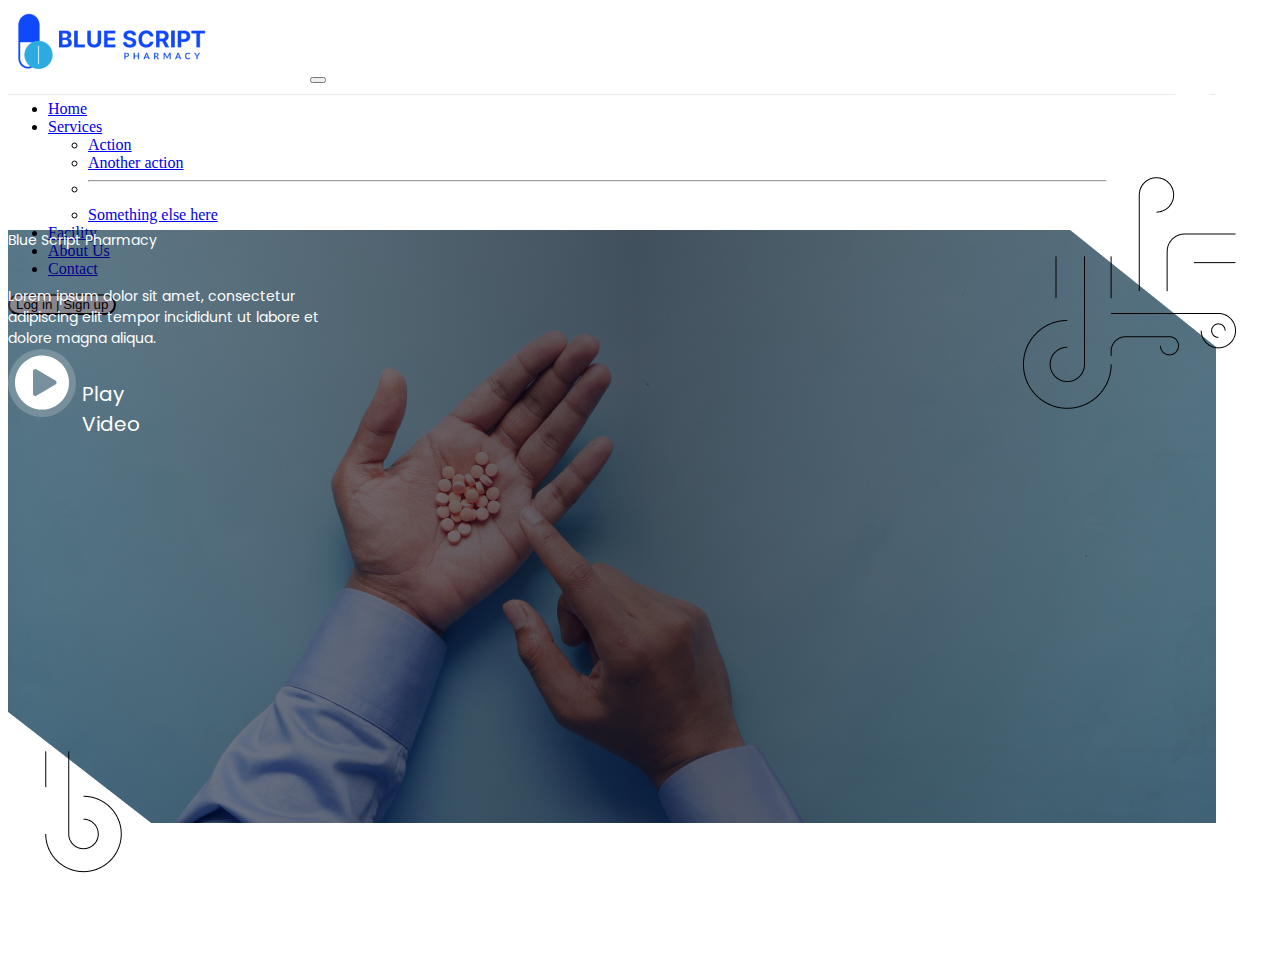
==== index.html @ 8962819c "video-box finished" ====
<!DOCTYPE html>
<html lang="en">
  <head>
    <title>BLUE SCRIPT</title>

    <!-- Required meta tags -->
    <meta charset="utf-8" />
    <meta
      name="viewport"
      content="width=device-width, initial-scale=1, shrink-to-fit=no"
    />
    <meta name="viewport" content="width=device-width, initial-scale=1.0" />

    <!-- Bootstrap CSS v5.2.1 -->
    <link
      href="https://cdn.jsdelivr.net/npm/bootstrap@5.3.2/dist/css/bootstrap.min.css"
      rel="stylesheet"
      integrity="sha384-T3c6CoIi6uLrA9TneNEoa7RxnatzjcDSCmG1MXxSR1GAsXEV/Dwwykc2MPK8M2HN"
      crossorigin="anonymous"
    />
    <link rel="stylesheet" href="CSS/font-awesome.css" />
    <link rel="stylesheet" type="text/css" href="CSS/style.css" />
  </head>

  <body>
    <div>
      <header>
        <!-- place navbar here -->
        <nav class="navbar navbar-expand-lg">
          <div class="container navbar-line">
            <a class="navbar-brand" href="#"><img src="image/logo.png" /></a>

            <button
              class="navbar-toggler"
              type="button"
              data-bs-toggle="collapse"
              data-bs-target="#navbarSupportedContent"
              aria-controls="navbarSupportedContent"
              aria-expanded="false"
              aria-label="Toggle navigation"
            >
              <span class="navbar-toggler-icon"></span>
            </button>

            <div class="collapse navbar-collapse" id="navbarSupportedContent">
              <ul class="navbar-nav me-auto mb-2 mb-lg-0">
                <li class="nav-item">
                  <a class="nav-link active" aria-current="page" href="#"
                    >Home</a
                  >
                </li>

                <li class="nav-item dropdown">
                  <a
                    class="nav-link active dropdown-toggle"
                    href="#"
                    role="button"
                    data-bs-toggle="dropdown"
                    aria-expanded="false"
                  >
                    Services
                  </a>
                  <ul class="dropdown-menu">
                    <li><a class="dropdown-item" href="#">Action</a></li>
                    <li>
                      <a class="dropdown-item" href="#">Another action</a>
                    </li>
                    <li><hr class="dropdown-divider" /></li>
                    <li>
                      <a class="dropdown-item" href="#">Something else here</a>
                    </li>
                  </ul>
                </li>

                <li class="nav-item">
                  <a class="nav-link active" aria-current="page" href="#"
                    >Facility</a
                  >
                </li>

                <li class="nav-item">
                  <a class="nav-link active" aria-current="page" href="#"
                    >About Us</a
                  >
                </li>

                <li class="nav-item">
                  <a class="nav-link active" aria-current="page" href="#"
                    >Contact</a
                  >
                </li>
              </ul>

              <button type="button" class="btn btn-primary navbar-btn">
                Log in | Sign up
              </button>
            </div>
          </div>
        </nav>
      </header>

      <main>
        <div class="container section-1">
          <div
            class="d-flex flex-column justify-content-center align-items-center section-11">
            <p>Blue Script Pharmacy</p>
            <br>
            <span class="fw-bold fs-1 text-center"> Lorem ipsum dolor sit amet, consectetur <br>adipiscing elit <span class="fw-normal fs-1">tempor incididunt ut labore et<br> dolore magna aliqua.</span>
            </span>
            <br>
        
              <div class="video-logo">
                <video src="#" autoplay></video>
                  <span class="play">
                  <i class="fa fa-play-circle" aria-hidden="true"></i>
                  </span>
                  <p>Play Video</p>
                </video>
              </div>
   
          </div>

          <div class="section-12">
            <img
              class="img-fluid img-1"
              src="image/Rectangle2804.png"
              alt="blue script image"
            />
            <img
              class="img-fluid img-2"
              src="image/Rectangle2805.png"
              alt="blue script  image"
            />
            <img
              class="img-fluid img-3"
              src="image/line01.png"
              alt="blue script image"
            />
            <img
              class="img-fluid img-4"
              src="image/line02.png"
              alt="blue script image"
            />
          </div>
         
      </main>
      <footer>
        <!-- place footer here -->
      </footer>
      <!-- Bootstrap JavaScript Libraries -->
      <script
        src="https://cdn.jsdelivr.net/npm/@popperjs/core@2.11.8/dist/umd/popper.min.js"
        integrity="sha384-I7E8VVD/ismYTF4hNIPjVp/Zjvgyol6VFvRkX/vR+Vc4jQkC+hVqc2pM8ODewa9r"
        crossorigin="anonymous"
      ></script>

      <script
        src="https://cdn.jsdelivr.net/npm/bootstrap@5.3.2/dist/js/bootstrap.min.js"
        integrity="sha384-BBtl+eGJRgqQAUMxJ7pMwbEyER4l1g+O15P+16Ep7Q9Q+zqX6gSbd85u4mG4QzX+"
        crossorigin="anonymous"
      ></script>
    </div>
  </body>
</html>
---- CSS/style.css ----
/* Extra small devices (phones, 600px and down) */
@media only screen and (max-width: 600px) {
  .section-1 {
    display: block;
  }
  .section-11 {
    display: block;
  }
  .section-12 {
    display: none;
  }
}

/* Small devices (portrait tablets and large phones, 600px and up) */
@media only screen and (min-width: 600px) {
  .section-1 {
    display: block;
  }
  .section-11 {
    display: block;
  }
  .section-12 {
    display: none;
  }
}

/* Medium devices (landscape tablets, 768px and up) */
@media only screen and (min-width: 768px) {
  .section-1 {
    width: 768px;
    height: 450px;
  }
  .section-11 {
    width: 768px;
    height: 450px;
  }
  .section-12 {
    display: none;
  }
}

/* Large devices (laptops/desktops, 992px and up) */
@media only screen and (min-width: 992px) {
  .section-1,
  .section-11 {
    width: 992px;
    height: 550px;
  }
  .section-12 {
    display: none;
  }
}

/* Extra large devices (large laptops and desktops, 1200px and up) */
@media only screen and (min-width: 1200px) {
  .section-1 {
    width: 1208px;
    height: 593px;
  }
  .section-11 {
    width: 1208px;
    height: 593px;
  }
  .section-12 {
    display: block
  }
}

@font-face {
  font-family: Poppins;
  src: url("../font/Poppins-Regular.ttf");
}

.container,
.container-lg,
.container-md,
.container-sm,
.container-xl,
.container-xxl {
  max-width: 1208px;
  --bs-gutter-x: 0rem;
}
.navbar-line {
  border-bottom: 1px solid #eaeaea;
  width: 1208px;
  height: 86px;
}
.navbar-brand img {
  width: 201px;
  height: 72px;
  margin: 0 97px 0 0;
}
.container-fluid {
  --bs-gutter-x: 0rem;
}
.nav-link {
  padding: 37px 35px 40px 0;
}
.nav-item {
  padding: 0 35px 0 0;
}
.navbar-btn {
  border-radius: 50px;
}

/*********section-1**********/
.section-1 {
  background-image: url("../image/Rectangle2803.png");
  margin-top: 135px;
  width: 100%;
  background-size: cover;
  color: white;
  font-family: Poppins;
  font-size: 14px;
}
.section-11 {
  margin-top: 135px;
  width: 100%;
  background-image: linear-gradient(
    to right,
    rgba(5, 3, 17, 0.44) 2%,
    rgba(4, 3, 17, 0.66) 52%,
    rgba(4, 3, 17, 0.46) 100%
  );
  position: relative;
  z-index: 5;
}
.section-12{
    width: 100%;
    position: relative;
    bottom: 300px;
}

.img-1 {
  position: relative;
  bottom: 445px;
  left: 1060px;
  z-index: 9;
}
.img-2 {
  position: relative;
  top: 182px;
  right: 390px;
  z-index: 9;

}
.img-3 {
  position: relative;
  bottom: 370px;
  left: 438px;
  z-index: 10;

}
.img-4 {
  position: relative;
  top: 105px;
  right: 810px;
  z-index: 10;

}

.video-logo{
  width: 68px;
  height: 68px;
  flex-grow: 0;
  background-color: rgba(255, 255, 255, 0.2);
  display: flex;
  flex-direction: row;
  position: relative;
  z-index: 10;
  border-radius: 50px;
}

.play{
 font-size: 63px;
  position: relative;
  right: 293px;
  bottom: 13px;
  z-index: 11;
}
.video-logo p{
  font-size: 20px;
  text-align: left;
  color: #fff;
  position: relative;
  right: 280px;
  top: 10px;
  z-index: 11;
}
/*********section-1**********/
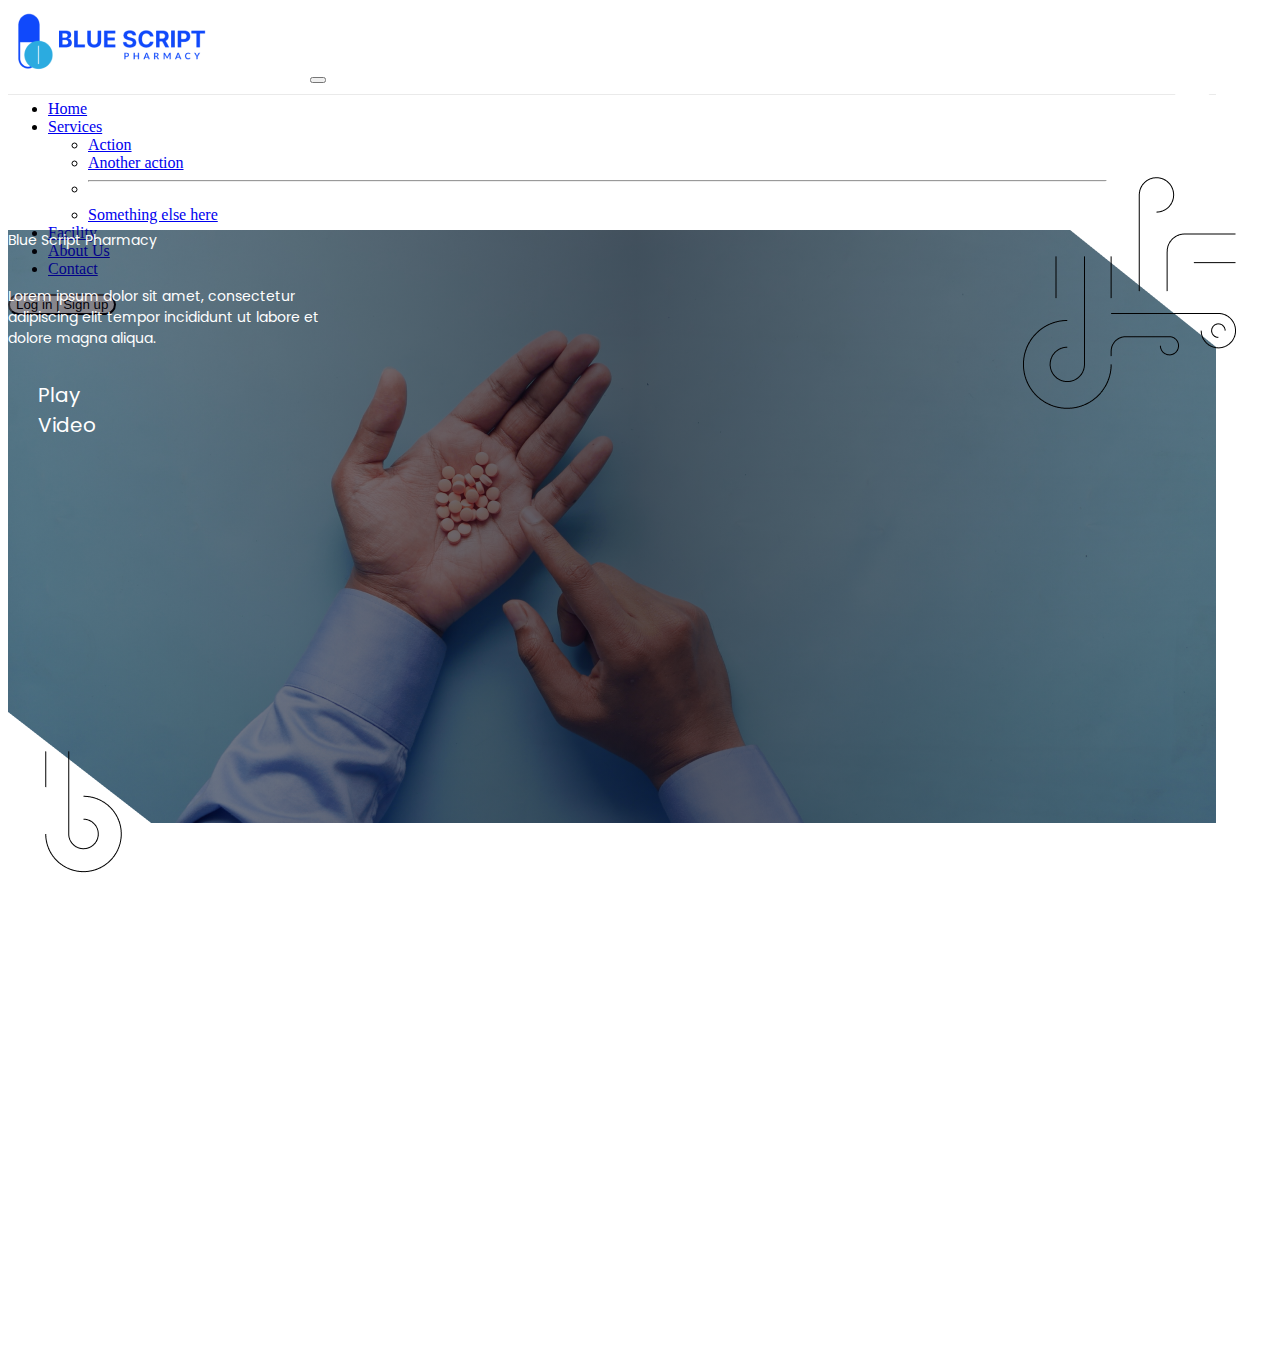
==== commit 757dc17c: "section-2 add and editvideo-box" ====
--- a/index.html
+++ b/index.html
@@ -101,21 +101,20 @@
 
       <main>
         <div class="container section-1">
-          <div
-            class="d-flex flex-column justify-content-center align-items-center section-11">
+          <div class="d-flex flex-column justify-content-center align-items-center section-11">
             <p>Blue Script Pharmacy</p>
             <br>
             <span class="fw-bold fs-1 text-center"> Lorem ipsum dolor sit amet, consectetur <br>adipiscing elit <span class="fw-normal fs-1">tempor incididunt ut labore et<br> dolore magna aliqua.</span>
             </span>
             <br>
         
-              <div class="video-logo">
-                <video src="#" autoplay></video>
+              <div class="video-box">
+                <a class="nav-link" htef="#">
                   <span class="play">
                   <i class="fa fa-play-circle" aria-hidden="true"></i>
                   </span>
                   <p>Play Video</p>
-                </video>
+                </a>
               </div>
    
           </div>
@@ -143,6 +142,16 @@
             />
           </div>
          
+
+          <div class="badge text-bg-primary text-wrap section-2">
+            <h6>About Blu Script</h6>
+            <p>At Blue Script, we don't just provide pharmacy services; we <br>redefine them. Join us in changing the blueprint of pharmacy <br> and enhancing the quality of care in your healthcare facility.</p>
+            <p>At Blue Script, we are more than just a pharmacy — we are your partners in revolutionizing the blueprint of healthcare. Our mission is to reshape <br> the relationship between pharmacies and healthcare facilities, transforming us from mere dispensers into integral members of your care team.<br> We specialize in providing comprehensive pharmacy services tailored to the unique needs of Assisted Living Facilities, Hospices, Skilled Nursing <br> Facilities, Nursing Homes, Adult Day Health Centers and more.</p>
+            <a>Read More</a>
+            
+          </div>
+        </div>
+
       </main>
       <footer>
         <!-- place footer here -->
--- a/CSS/style.css
+++ b/CSS/style.css
@@ -62,7 +62,7 @@
     height: 593px;
   }
   .section-12 {
-    display: block
+    display: block;
   }
 }
 
@@ -125,10 +125,10 @@
   position: relative;
   z-index: 5;
 }
-.section-12{
-    width: 100%;
-    position: relative;
-    bottom: 300px;
+.section-12 {
+  width: 100%;
+  position: relative;
+  bottom: 300px;
 }
 
 .img-1 {
@@ -142,49 +142,46 @@
   top: 182px;
   right: 390px;
   z-index: 9;
-
 }
 .img-3 {
   position: relative;
   bottom: 370px;
   left: 438px;
   z-index: 10;
-
 }
 .img-4 {
   position: relative;
   top: 105px;
   right: 810px;
   z-index: 10;
-
 }
 
-.video-logo{
+.video-box {
   width: 68px;
   height: 68px;
-  flex-grow: 0;
   background-color: rgba(255, 255, 255, 0.2);
   display: flex;
   flex-direction: row;
   position: relative;
   z-index: 10;
   border-radius: 50px;
+  right: 70px;
 }
 
-.play{
- font-size: 63px;
+.play {
+  font-size: 63px;
   position: relative;
-  right: 293px;
-  bottom: 13px;
+  bottom: 50px;
+  left: 7px;
   z-index: 11;
 }
-.video-logo p{
+.video-box p {
   font-size: 20px;
   text-align: left;
   color: #fff;
   position: relative;
-  right: 280px;
-  top: 10px;
+  bottom: 120px;
+  left: 100px;
   z-index: 11;
 }
 /*********section-1**********/
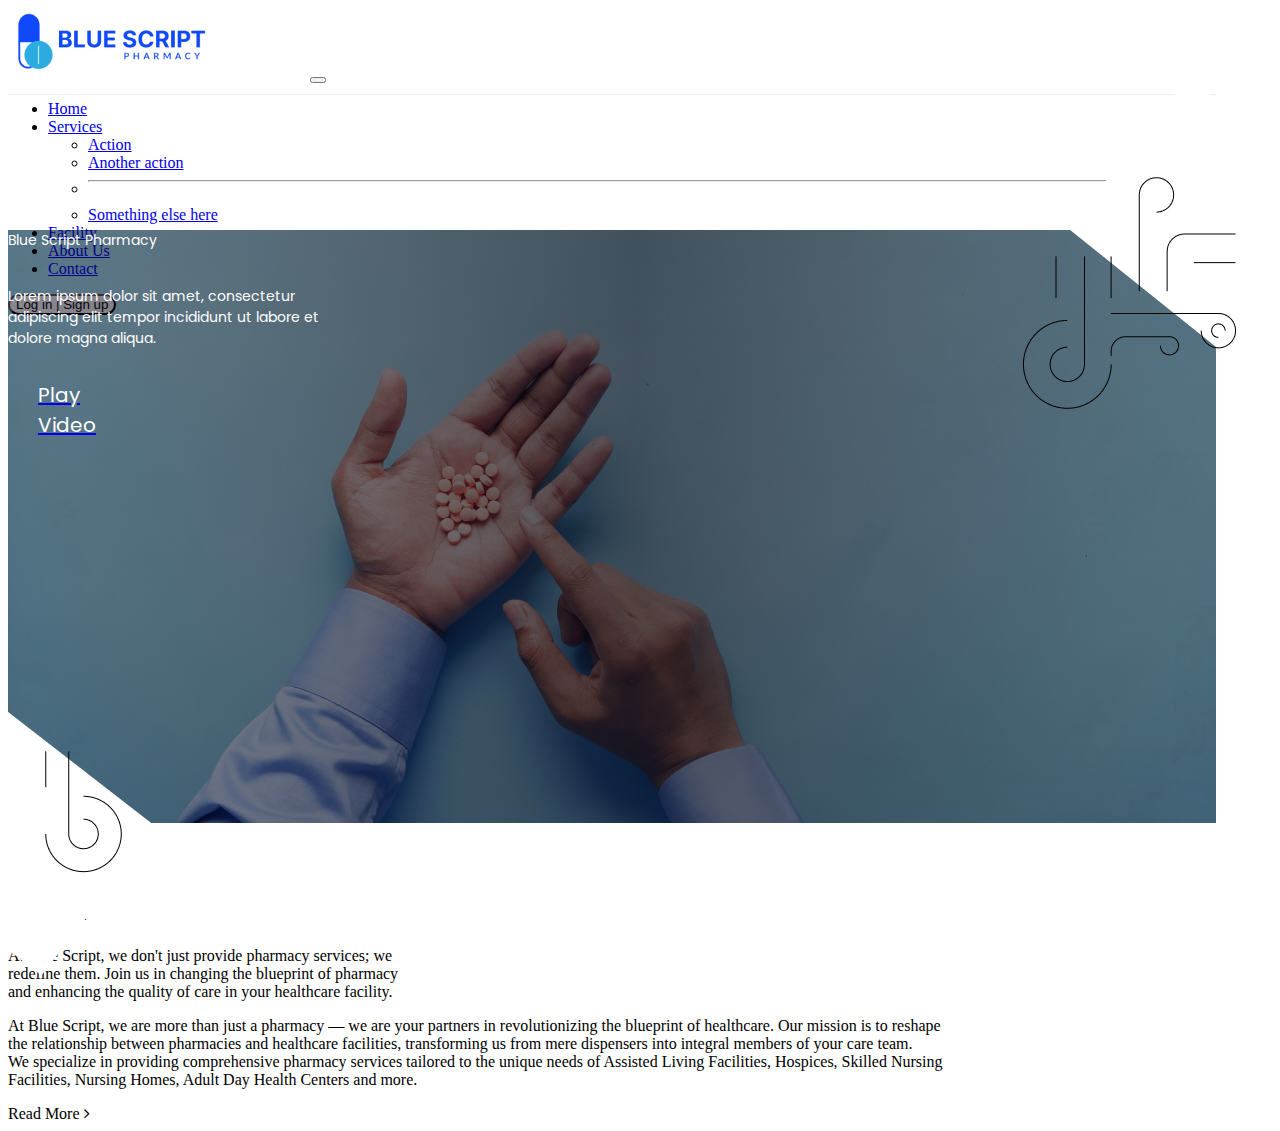
==== commit 48ca14d0: "section-2 edit" ====
--- a/index.html
+++ b/index.html
@@ -101,22 +101,28 @@
 
       <main>
         <div class="container section-1">
-          <div class="d-flex flex-column justify-content-center align-items-center section-11">
+          <div
+            class="d-flex flex-column justify-content-center align-items-center section-11"
+          >
             <p>Blue Script Pharmacy</p>
-            <br>
-            <span class="fw-bold fs-1 text-center"> Lorem ipsum dolor sit amet, consectetur <br>adipiscing elit <span class="fw-normal fs-1">tempor incididunt ut labore et<br> dolore magna aliqua.</span>
+            <br />
+            <span class="fw-bold fs-1 text-center">
+              Lorem ipsum dolor sit amet, consectetur <br />adipiscing elit
+              <span class="fw-normal fs-1"
+                >tempor incididunt ut labore et<br />
+                dolore magna aliqua.</span
+              >
             </span>
-            <br>
-        
-              <div class="video-box">
-                <a class="nav-link" htef="#">
-                  <span class="play">
+            <br />
+
+            <div class="video-box">
+              <a class="nav-link" href="#">
+                <span class="play">
                   <i class="fa fa-play-circle" aria-hidden="true"></i>
-                  </span>
-                  <p>Play Video</p>
-                </a>
-              </div>
-   
+                </span>
+                <p>Play Video</p>
+              </a>
+            </div>
           </div>
 
           <div class="section-12">
@@ -141,16 +147,37 @@
               alt="blue script image"
             />
           </div>
-         
-
-          <div class="badge text-bg-primary text-wrap section-2">
-            <h6>About Blu Script</h6>
-            <p>At Blue Script, we don't just provide pharmacy services; we <br>redefine them. Join us in changing the blueprint of pharmacy <br> and enhancing the quality of care in your healthcare facility.</p>
-            <p>At Blue Script, we are more than just a pharmacy — we are your partners in revolutionizing the blueprint of healthcare. Our mission is to reshape <br> the relationship between pharmacies and healthcare facilities, transforming us from mere dispensers into integral members of your care team.<br> We specialize in providing comprehensive pharmacy services tailored to the unique needs of Assisted Living Facilities, Hospices, Skilled Nursing <br> Facilities, Nursing Homes, Adult Day Health Centers and more.</p>
-            <a>Read More</a>
-            
-          </div>
         </div>
+
+<!-- section-2-------------------------->
+
+        <div
+        class="badge d-flex flex-column text-body-secondary text-wrap section-2"
+      >
+        <h6>About Blu Script</h6>
+        <p>
+          At Blue Script, we don't just provide pharmacy services; we
+          <br />redefine them. Join us in changing the blueprint of pharmacy
+          <br />
+          and enhancing the quality of care in your healthcare facility.
+        </p>
+        <p>
+          At Blue Script, we are more than just a pharmacy — we are your
+          partners in revolutionizing the blueprint of healthcare. Our
+          mission is to reshape <br />
+          the relationship between pharmacies and healthcare facilities,
+          transforming us from mere dispensers into integral members of your
+          care team.<br />
+          We specialize in providing comprehensive pharmacy services
+          tailored to the unique needs of Assisted Living Facilities,
+          Hospices, Skilled Nursing <br />
+          Facilities, Nursing Homes, Adult Day Health Centers and more.
+        </p>
+        <a
+          >Read More <i class="fa fa-angle-right" aria-hidden="true"></i>
+        </a>
+      </div>
+<!-- section-2-------------------------->
 
       </main>
       <footer>
@@ -170,4 +197,4 @@
       ></script>
     </div>
   </body>
-</html>+</html>
--- a/CSS/style.css
+++ b/CSS/style.css
@@ -185,3 +185,9 @@
   z-index: 11;
 }
 /*********section-1**********/
+/*********section-2**********/
+
+.section-2{
+margin-top: 87px;
+}
+/*********section-2**********/
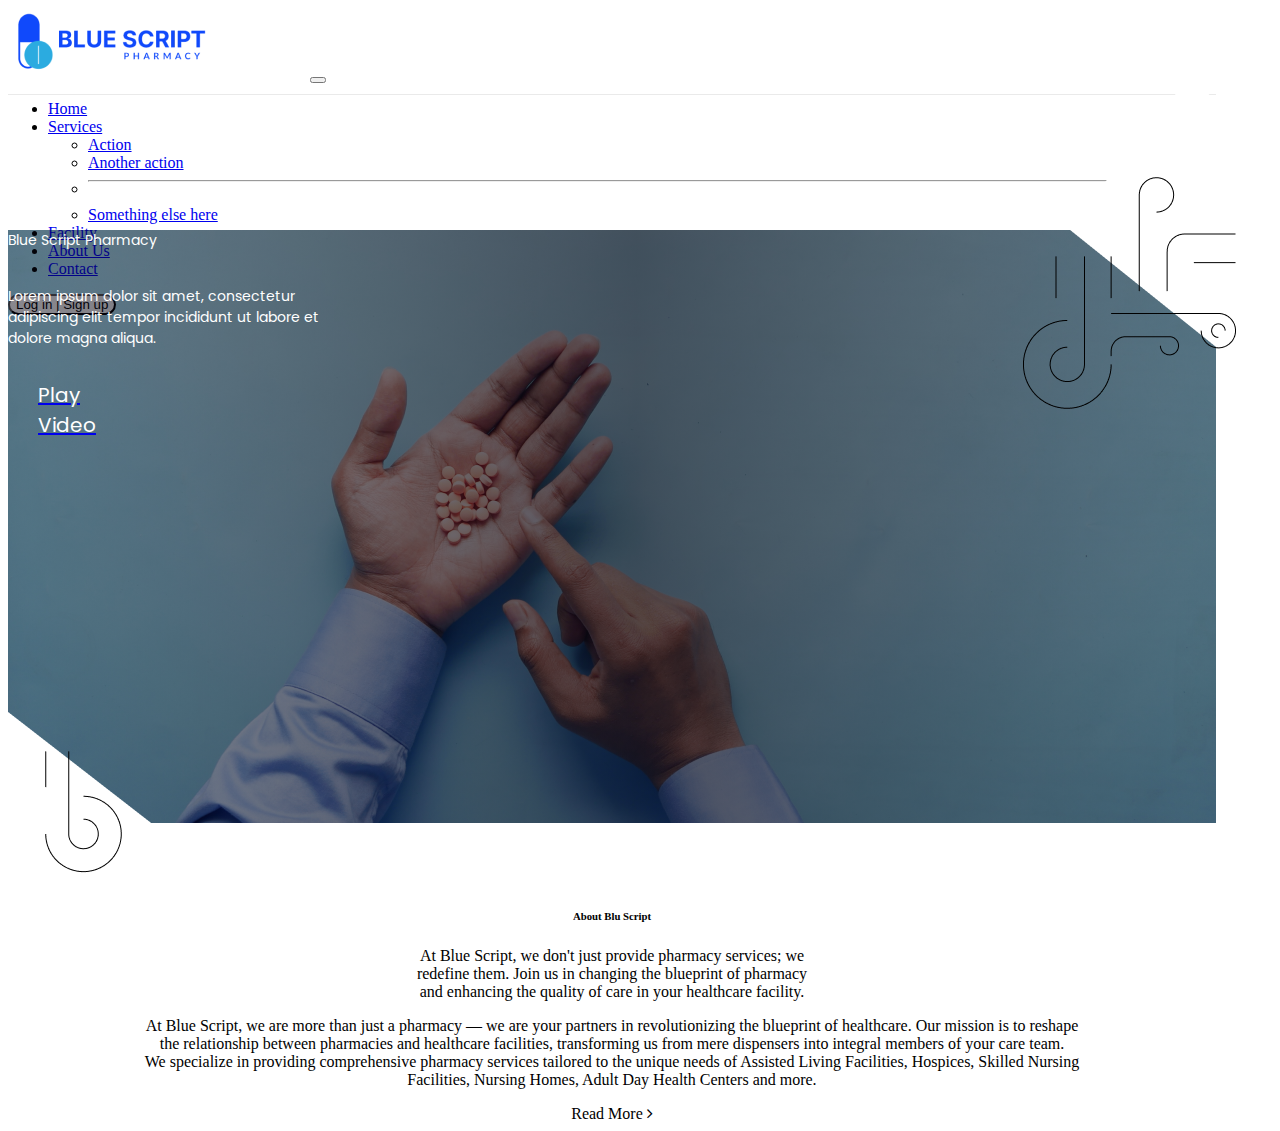
==== commit cfd42062: "section-3 add and section-2 edit" ====
--- a/index.html
+++ b/index.html
@@ -152,7 +152,7 @@
 <!-- section-2-------------------------->
 
         <div
-        class="badge d-flex flex-column text-body-secondary text-wrap section-2"
+        class="container d-flex flex-column justify-content-center align-items-center text-body-secondary section-2"
       >
         <h6>About Blu Script</h6>
         <p>
@@ -177,7 +177,15 @@
           >Read More <i class="fa fa-angle-right" aria-hidden="true"></i>
         </a>
       </div>
-<!-- section-2-------------------------->
+<!-- end of section-2-------------------------->
+<!-- section-3-------------------------->
+<div class="container section-3">
+
+</div>
+
+
+
+<!-- end of section-3-------------------------->
 
       </main>
       <footer>
--- a/CSS/style.css
+++ b/CSS/style.css
@@ -189,5 +189,6 @@
 
 .section-2{
 margin-top: 87px;
+text-align: center;
 }
 /*********section-2**********/
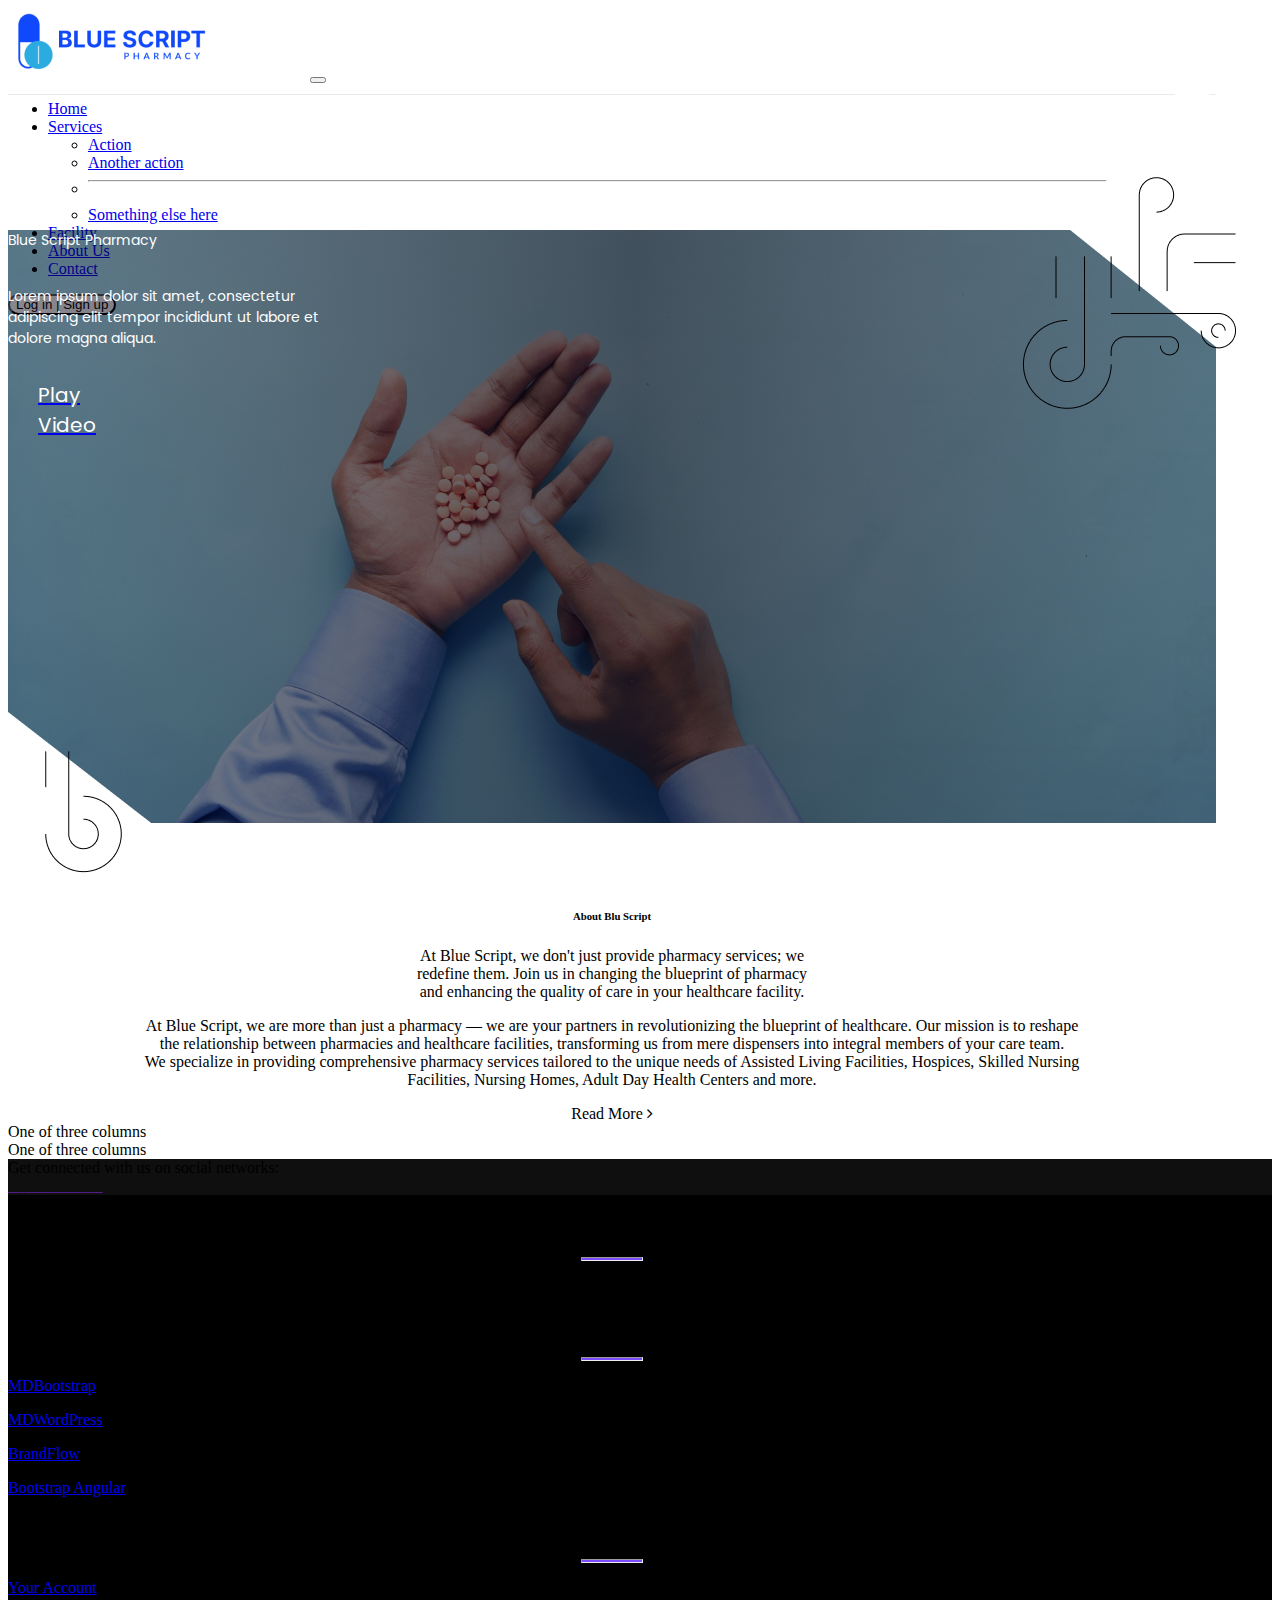
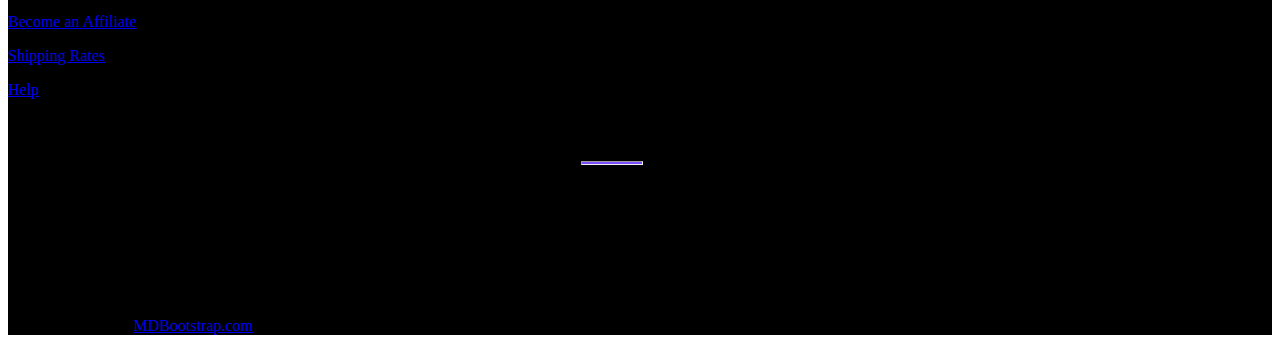
==== commit 8c549391: "add footer bootstrap" ====
--- a/index.html
+++ b/index.html
@@ -149,48 +149,191 @@
           </div>
         </div>
 
-<!-- section-2-------------------------->
+        <!-- section-2-------------------------->
 
         <div
-        class="container d-flex flex-column justify-content-center align-items-center text-body-secondary section-2"
+          class="container d-flex flex-column justify-content-center align-items-center text-body-secondary section-2"
+        >
+          <h6>About Blu Script</h6>
+          <p>
+            At Blue Script, we don't just provide pharmacy services; we
+            <br />redefine them. Join us in changing the blueprint of pharmacy
+            <br />
+            and enhancing the quality of care in your healthcare facility.
+          </p>
+          <p>
+            At Blue Script, we are more than just a pharmacy — we are your
+            partners in revolutionizing the blueprint of healthcare. Our mission
+            is to reshape <br />
+            the relationship between pharmacies and healthcare facilities,
+            transforming us from mere dispensers into integral members of your
+            care team.<br />
+            We specialize in providing comprehensive pharmacy services tailored
+            to the unique needs of Assisted Living Facilities, Hospices, Skilled
+            Nursing <br />
+            Facilities, Nursing Homes, Adult Day Health Centers and more.
+          </p>
+          <a>Read More <i class="fa fa-angle-right" aria-hidden="true"></i> </a>
+        </div>
+        <!-- end of section-2-------------------------->
+        <!-- section-3-------------------------->
+        <div class="container section-3">
+          <div class="container text-center">
+            <div class="row">
+              <div class="col align-self-end">One of three columns</div>
+
+              <div class="col align-self-start">One of three columns</div>
+            </div>
+          </div>
+        </div>
+
+        <!-- end of section-3-------------------------->
+      </main>
+
+      <!-- Footer -->
+      <footer
+        class="text-center text-lg-start text-white"
+        style="background-color: #000"
       >
-        <h6>About Blu Script</h6>
-        <p>
-          At Blue Script, we don't just provide pharmacy services; we
-          <br />redefine them. Join us in changing the blueprint of pharmacy
-          <br />
-          and enhancing the quality of care in your healthcare facility.
-        </p>
-        <p>
-          At Blue Script, we are more than just a pharmacy — we are your
-          partners in revolutionizing the blueprint of healthcare. Our
-          mission is to reshape <br />
-          the relationship between pharmacies and healthcare facilities,
-          transforming us from mere dispensers into integral members of your
-          care team.<br />
-          We specialize in providing comprehensive pharmacy services
-          tailored to the unique needs of Assisted Living Facilities,
-          Hospices, Skilled Nursing <br />
-          Facilities, Nursing Homes, Adult Day Health Centers and more.
-        </p>
-        <a
-          >Read More <i class="fa fa-angle-right" aria-hidden="true"></i>
-        </a>
-      </div>
-<!-- end of section-2-------------------------->
-<!-- section-3-------------------------->
-<div class="container section-3">
-
-</div>
-
-
-
-<!-- end of section-3-------------------------->
-
-      </main>
-      <footer>
-        <!-- place footer here -->
+        <!-- Section: Social media -->
+        <div class="container-fluid my-5">
+          <section
+            class="d-flex justify-content-between p-4"
+            style="background-color: #0f0f0f"
+          >
+            <!-- Left -->
+            <div class="me-5">
+              <span>Get connected with us on social networks:</span>
+            </div>
+            <!-- Left -->
+
+            <!-- Right -->
+            <div>
+              <a href="" class="text-white me-4">
+                <i class="fab fa-facebook-f"></i>
+              </a>
+              <a href="" class="text-white me-4">
+                <i class="fab fa-twitter"></i>
+              </a>
+              <a href="" class="text-white me-4">
+                <i class="fab fa-google"></i>
+              </a>
+              <a href="" class="text-white me-4">
+                <i class="fab fa-instagram"></i>
+              </a>
+              <a href="" class="text-white me-4">
+                <i class="fab fa-linkedin"></i>
+              </a>
+              <a href="" class="text-white me-4">
+                <i class="fab fa-github"></i>
+              </a>
+            </div>
+            <!-- Right -->
+          </section>
+          <!-- Section: Social media -->
+
+          <!-- Section: Links  -->
+          <section class="">
+            <div class="container text-center text-md-start mt-5">
+              <!-- Grid row -->
+              <div class="row mt-3">
+                <!-- Grid column -->
+                <div class="col-md-3 col-lg-4 col-xl-3 mx-auto mb-4">
+                  <!-- Content -->
+                  <h6 class="text-uppercase fw-bold">Company name</h6>
+                  <hr
+                    class="mb-4 mt-0 d-inline-block mx-auto"
+                    style="width: 60px; background-color: #7c4dff; height: 2px"
+                  />
+                  <p>
+                    Here you can use rows and columns to organize your footer
+                    content. Lorem ipsum dolor sit amet, consectetur adipisicing
+                    elit.
+                  </p>
+                </div>
+                <!-- Grid column -->
+
+                <!-- Grid column -->
+                <div class="col-md-2 col-lg-2 col-xl-2 mx-auto mb-4">
+                  <!-- Links -->
+                  <h6 class="text-uppercase fw-bold">Products</h6>
+                  <hr
+                    class="mb-4 mt-0 d-inline-block mx-auto"
+                    style="width: 60px; background-color: #7c4dff; height: 2px"
+                  />
+                  <p>
+                    <a href="#!" class="text-white">MDBootstrap</a>
+                  </p>
+                  <p>
+                    <a href="#!" class="text-white">MDWordPress</a>
+                  </p>
+                  <p>
+                    <a href="#!" class="text-white">BrandFlow</a>
+                  </p>
+                  <p>
+                    <a href="#!" class="text-white">Bootstrap Angular</a>
+                  </p>
+                </div>
+                <!-- Grid column -->
+
+                <!-- Grid column -->
+                <div class="col-md-3 col-lg-2 col-xl-2 mx-auto mb-4">
+                  <!-- Links -->
+                  <h6 class="text-uppercase fw-bold">Useful links</h6>
+                  <hr
+                    class="mb-4 mt-0 d-inline-block mx-auto"
+                    style="width: 60px; background-color: #7c4dff; height: 2px"
+                  />
+                  <p>
+                    <a href="#!" class="text-white">Your Account</a>
+                  </p>
+                  <p>
+                    <a href="#!" class="text-white">Become an Affiliate</a>
+                  </p>
+                  <p>
+                    <a href="#!" class="text-white">Shipping Rates</a>
+                  </p>
+                  <p>
+                    <a href="#!" class="text-white">Help</a>
+                  </p>
+                </div>
+                <!-- Grid column -->
+
+                <!-- Grid column -->
+                <div class="col-md-4 col-lg-3 col-xl-3 mx-auto mb-md-0 mb-4">
+                  <!-- Links -->
+                  <h6 class="text-uppercase fw-bold">Contact</h6>
+                  <hr
+                    class="mb-4 mt-0 d-inline-block mx-auto"
+                    style="width: 60px; background-color: #7c4dff; height: 2px"
+                  />
+                  <p><i class="fas fa-home mr-3"></i> New York, NY 10012, US</p>
+                  <p><i class="fas fa-envelope mr-3"></i> info@example.com</p>
+                  <p><i class="fas fa-phone mr-3"></i> + 01 234 567 88</p>
+                  <p><i class="fas fa-print mr-3"></i> + 01 234 567 89</p>
+                </div>
+                <!-- Grid column -->
+              </div>
+              <!-- Grid row -->
+            </div>
+          </section>
+          <!-- Section: Links  -->
+
+          <!-- Copyright -->
+          <div
+            class="text-center p-3"
+            style="background-color: rgba(0, 0, 0, 0.2)"
+          >
+            © 2020 Copyright:
+            <a class="text-white" href="https://mdbootstrap.com/"
+              >MDBootstrap.com</a
+            >
+          </div>
+          <!-- Copyright -->
+        </div>
       </footer>
+      <!-- Footer -->
+
       <!-- Bootstrap JavaScript Libraries -->
       <script
         src="https://cdn.jsdelivr.net/npm/@popperjs/core@2.11.8/dist/umd/popper.min.js"
--- a/CSS/style.css
+++ b/CSS/style.css
@@ -192,3 +192,9 @@
 text-align: center;
 }
 /*********section-2**********/
+/*********footer**********/
+
+
+
+
+/*********footer**********/
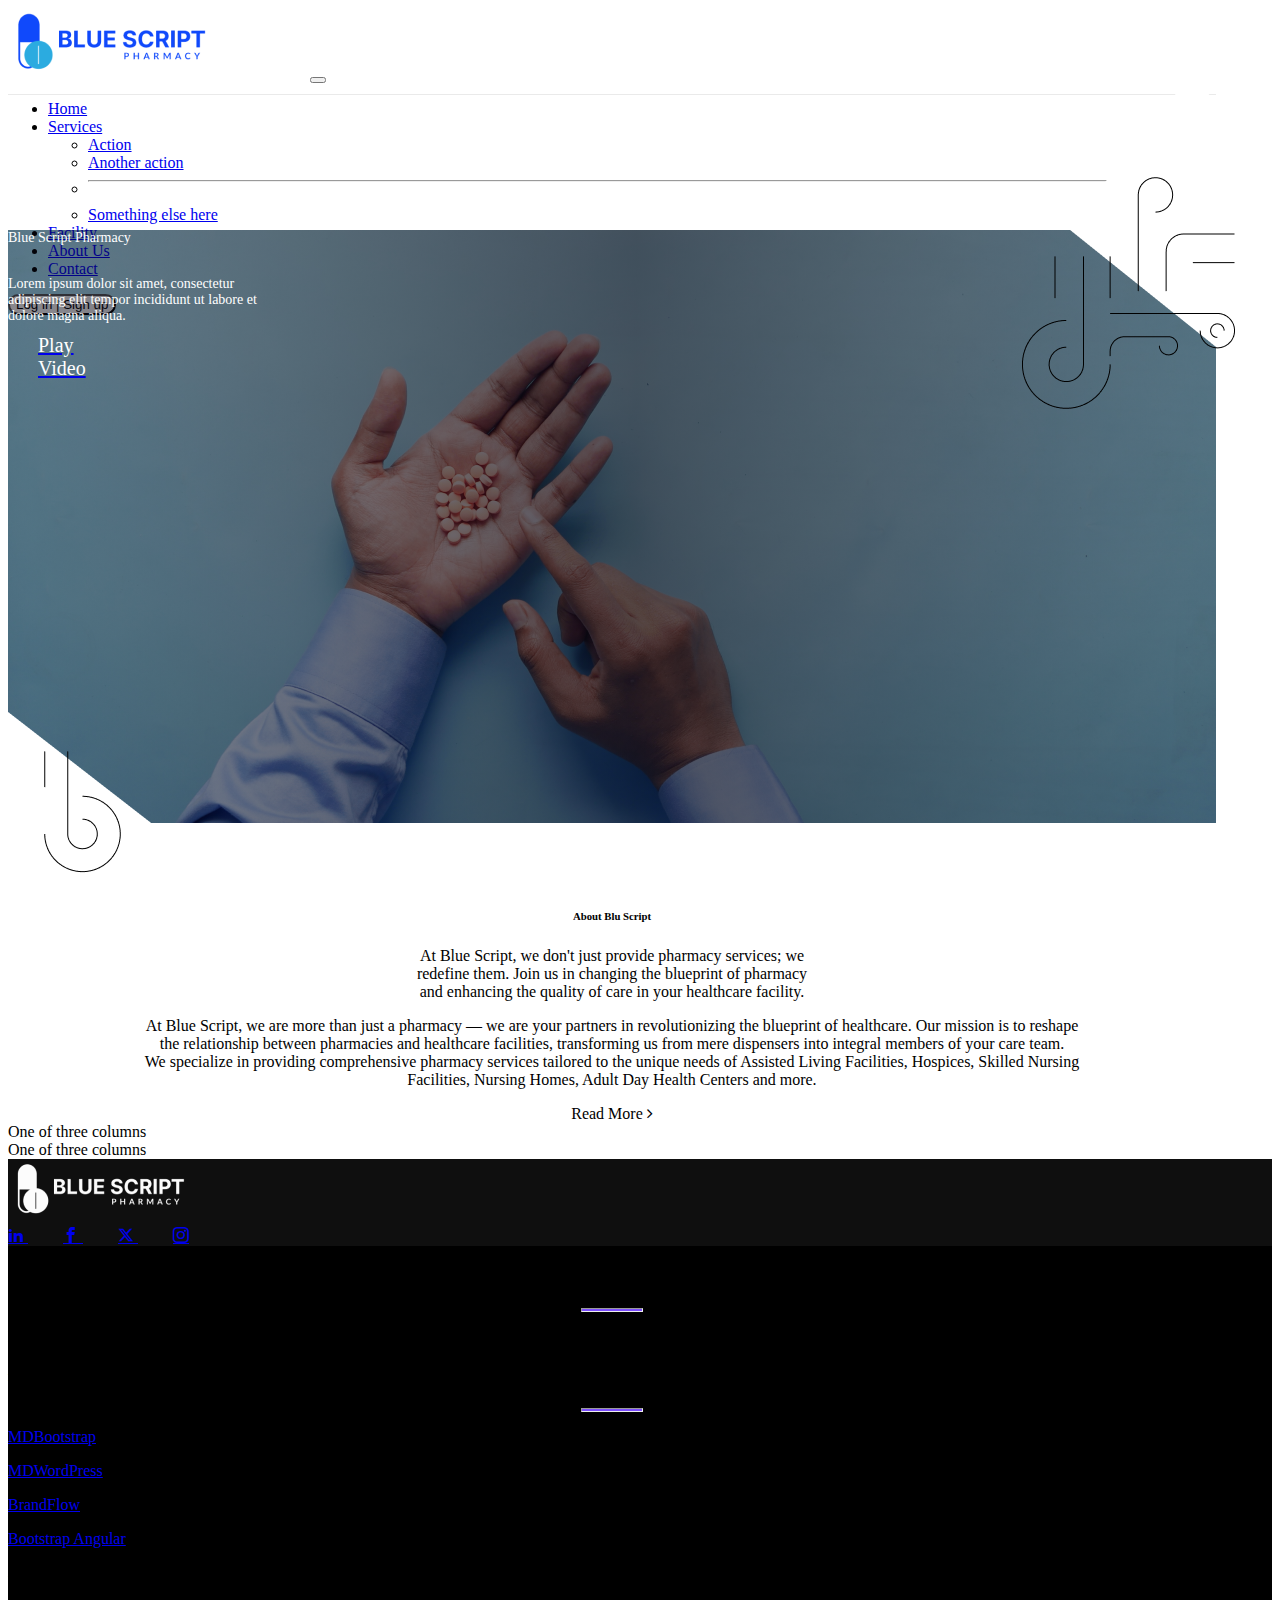
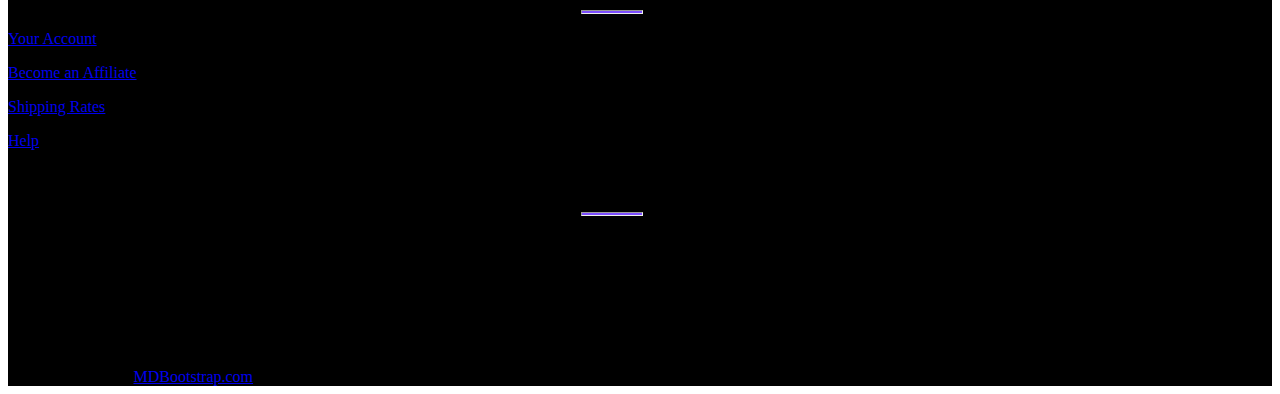
==== commit 3f76d246: "Social media section is over" ====
--- a/index.html
+++ b/index.html
@@ -198,37 +198,34 @@
         <!-- Section: Social media -->
         <div class="container-fluid my-5">
           <section
-            class="d-flex justify-content-between p-4"
+            class="d-flex justify-content-between px-5"
             style="background-color: #0f0f0f"
           >
-            <!-- Left -->
-            <div class="me-5">
-              <span>Get connected with us on social networks:</span>
-            </div>
-            <!-- Left -->
-
-            <!-- Right -->
-            <div>
-              <a href="" class="text-white me-4">
-                <i class="fab fa-facebook-f"></i>
-              </a>
-              <a href="" class="text-white me-4">
-                <i class="fab fa-twitter"></i>
-              </a>
-              <a href="" class="text-white me-4">
-                <i class="fab fa-google"></i>
-              </a>
-              <a href="" class="text-white me-4">
-                <i class="fab fa-instagram"></i>
-              </a>
-              <a href="" class="text-white me-4">
-                <i class="fab fa-linkedin"></i>
-              </a>
-              <a href="" class="text-white me-4">
-                <i class="fab fa-github"></i>
-              </a>
-            </div>
-            <!-- Right -->
+         
+              <!-- Left -->
+              <div class="d-flex align-items-center ms-5">
+                <a href="#">
+                  <img class="img-fluid" src="image/logo-black&white.png" />
+                </a>
+              </div>
+              <!--end of Left -->
+
+              <!-- Right -->
+              <div class="me-5 d-flex align-items-center">
+                <a href="#" class="nav-link text-white me-0">
+                  <span class="icon-linkedin2"></span>
+                </a>
+                <a href="#" class="nav-link text-white me-0">
+                  <span class="icon-facebook"></span>
+                </a>
+                <a href="#" class="nav-link text-white me-0">
+                  <span class="icon-x"></span>
+                </a>
+                <a href="#" class="nav-link text-white me-0">
+                  <span class="icon-instagram"></span>
+                </a>
+              <!--end of Right -->
+            
           </section>
           <!-- Section: Social media -->
 
--- a/CSS/style.css
+++ b/CSS/style.css
@@ -70,6 +70,66 @@
   font-family: Poppins;
   src: url("../font/Poppins-Regular.ttf");
 }
+
+@font-face {
+  font-family: 'icomoon';
+  src:  url('../font/icomoon.eot?klj74w');
+  src:  url('../font/icomoon.eot?klj74w#iefix') format('embedded-opentype'),
+    url('../font/icomoon.ttf?klj74w') format('truetype'),
+    url('../font/icomoon.woff?klj74w') format('woff'),
+    url('../font/icomoon.svg?klj74w#icomoon') format('svg');
+  font-weight: normal;
+  font-style: normal;
+  font-display: block;
+}
+
+[class^="icon-"], [class*=" icon-"] {
+  /* use !important to prevent issues with browser extensions that change fonts */
+  font-family: 'icomoon' !important;
+  speak: never;
+  font-style: normal;
+  font-weight: normal;
+  font-variant: normal;
+  text-transform: none;
+  line-height: 1;
+
+  /* Better Font Rendering =========== */
+  -webkit-font-smoothing: antialiased;
+  -moz-osx-font-smoothing: grayscale;
+}
+
+.icon-x:before {
+  content: "\e900";
+}
+.icon-facebook:before {
+  content: "\ea90";
+}
+.icon-instagram:before {
+  content: "\ea92";
+}
+.icon-twitter:before {
+  content: "\ea96";
+}
+.icon-linkedin2:before {
+  content: "\eaca";
+}
+
+
+
+
+
+
+
+
+
+
+
+
+
+
+
+
+
 
 .container,
 .container-lg,
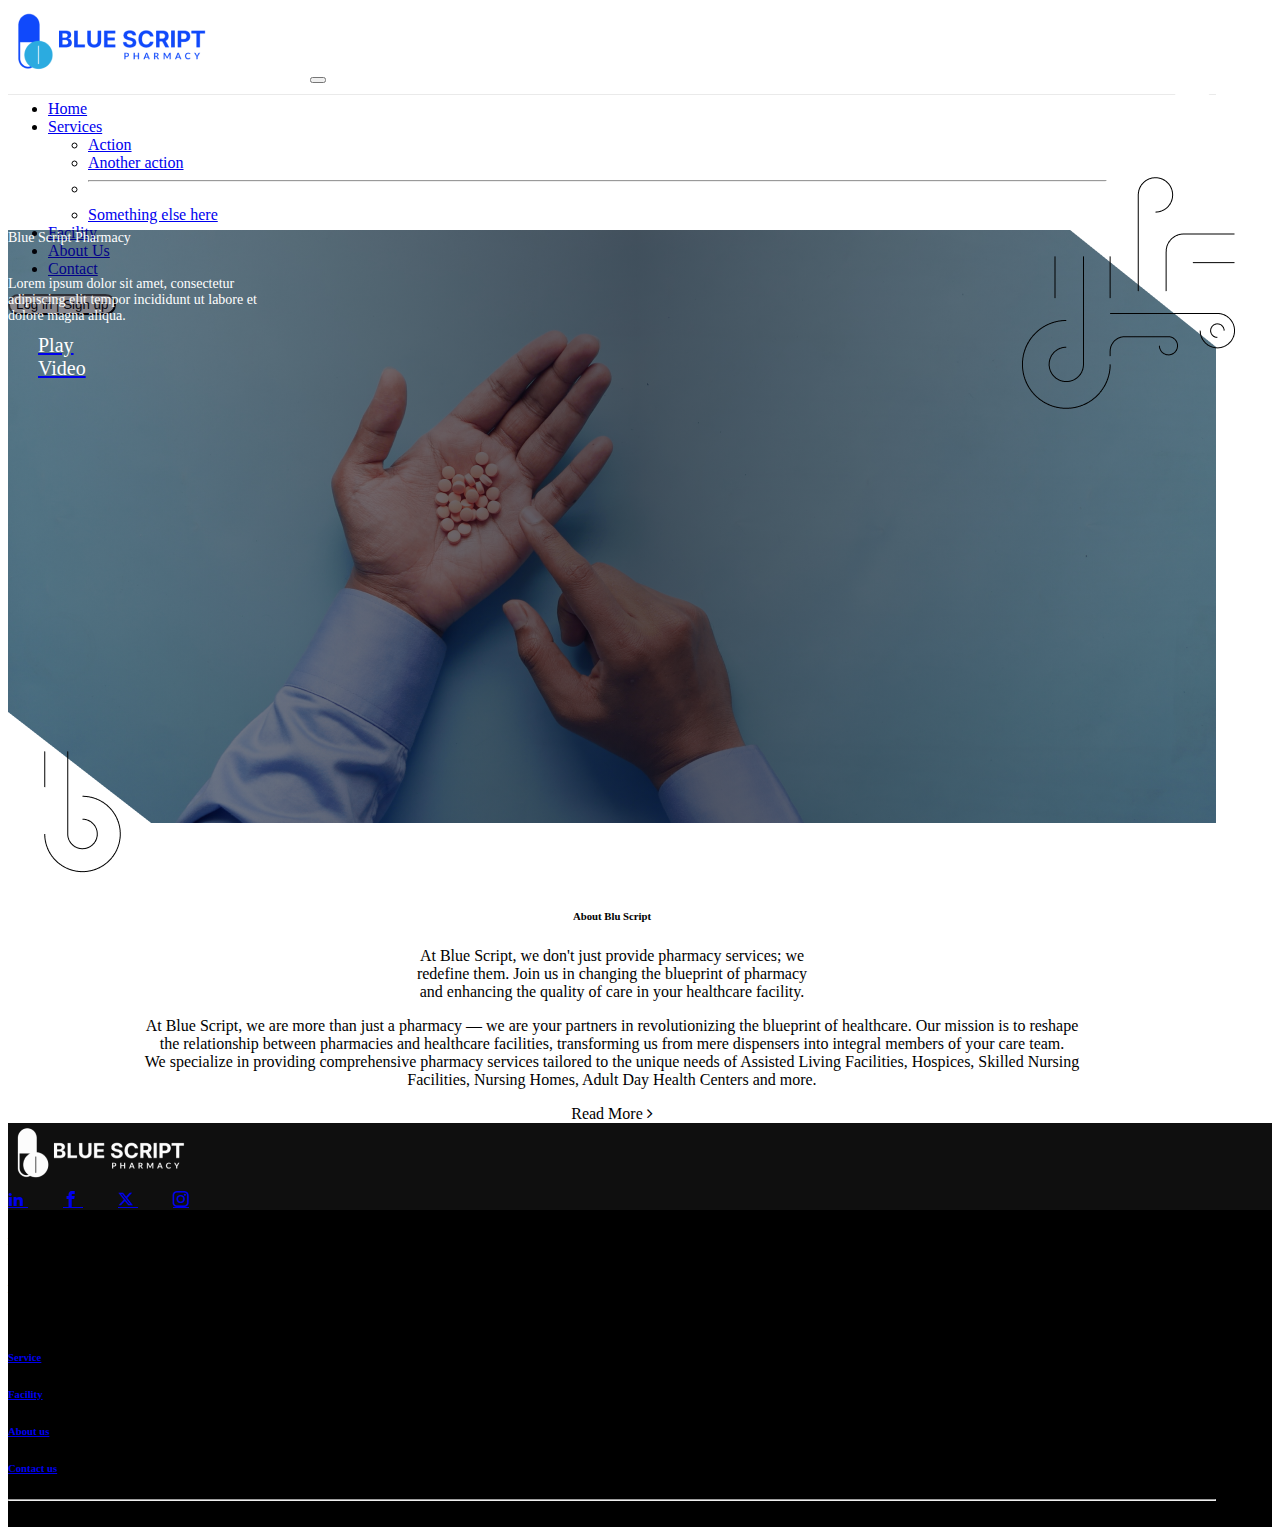
==== commit c88c0ac0: "footer is over!" ====
--- a/index.html
+++ b/index.html
@@ -176,18 +176,7 @@
           <a>Read More <i class="fa fa-angle-right" aria-hidden="true"></i> </a>
         </div>
         <!-- end of section-2-------------------------->
-        <!-- section-3-------------------------->
-        <div class="container section-3">
-          <div class="container text-center">
-            <div class="row">
-              <div class="col align-self-end">One of three columns</div>
-
-              <div class="col align-self-start">One of three columns</div>
-            </div>
-          </div>
-        </div>
-
-        <!-- end of section-3-------------------------->
+       
       </main>
 
       <!-- Footer -->
@@ -196,7 +185,7 @@
         style="background-color: #000"
       >
         <!-- Section: Social media -->
-        <div class="container-fluid my-5">
+        <div class="container-fluid mt-5">
           <section
             class="d-flex justify-content-between px-5"
             style="background-color: #0f0f0f"
@@ -230,103 +219,89 @@
           <!-- Section: Social media -->
 
           <!-- Section: Links  -->
-          <section class="">
-            <div class="container text-center text-md-start mt-5">
-              <!-- Grid row -->
-              <div class="row mt-3">
-                <!-- Grid column -->
-                <div class="col-md-3 col-lg-4 col-xl-3 mx-auto mb-4">
-                  <!-- Content -->
-                  <h6 class="text-uppercase fw-bold">Company name</h6>
-                  <hr
-                    class="mb-4 mt-0 d-inline-block mx-auto"
-                    style="width: 60px; background-color: #7c4dff; height: 2px"
-                  />
-                  <p>
-                    Here you can use rows and columns to organize your footer
-                    content. Lorem ipsum dolor sit amet, consectetur adipisicing
-                    elit.
-                  </p>
-                </div>
-                <!-- Grid column -->
-
-                <!-- Grid column -->
-                <div class="col-md-2 col-lg-2 col-xl-2 mx-auto mb-4">
-                  <!-- Links -->
-                  <h6 class="text-uppercase fw-bold">Products</h6>
-                  <hr
-                    class="mb-4 mt-0 d-inline-block mx-auto"
-                    style="width: 60px; background-color: #7c4dff; height: 2px"
-                  />
-                  <p>
-                    <a href="#!" class="text-white">MDBootstrap</a>
-                  </p>
-                  <p>
-                    <a href="#!" class="text-white">MDWordPress</a>
-                  </p>
-                  <p>
-                    <a href="#!" class="text-white">BrandFlow</a>
-                  </p>
-                  <p>
-                    <a href="#!" class="text-white">Bootstrap Angular</a>
-                  </p>
-                </div>
-                <!-- Grid column -->
-
-                <!-- Grid column -->
-                <div class="col-md-3 col-lg-2 col-xl-2 mx-auto mb-4">
-                  <!-- Links -->
-                  <h6 class="text-uppercase fw-bold">Useful links</h6>
-                  <hr
-                    class="mb-4 mt-0 d-inline-block mx-auto"
-                    style="width: 60px; background-color: #7c4dff; height: 2px"
-                  />
-                  <p>
-                    <a href="#!" class="text-white">Your Account</a>
-                  </p>
-                  <p>
-                    <a href="#!" class="text-white">Become an Affiliate</a>
-                  </p>
-                  <p>
-                    <a href="#!" class="text-white">Shipping Rates</a>
-                  </p>
-                  <p>
-                    <a href="#!" class="text-white">Help</a>
-                  </p>
-                </div>
-                <!-- Grid column -->
-
-                <!-- Grid column -->
-                <div class="col-md-4 col-lg-3 col-xl-3 mx-auto mb-md-0 mb-4">
-                  <!-- Links -->
-                  <h6 class="text-uppercase fw-bold">Contact</h6>
-                  <hr
-                    class="mb-4 mt-0 d-inline-block mx-auto"
-                    style="width: 60px; background-color: #7c4dff; height: 2px"
-                  />
-                  <p><i class="fas fa-home mr-3"></i> New York, NY 10012, US</p>
-                  <p><i class="fas fa-envelope mr-3"></i> info@example.com</p>
-                  <p><i class="fas fa-phone mr-3"></i> + 01 234 567 88</p>
-                  <p><i class="fas fa-print mr-3"></i> + 01 234 567 89</p>
-                </div>
-                <!-- Grid column -->
-              </div>
-              <!-- Grid row -->
-            </div>
-          </section>
-          <!-- Section: Links  -->
+         
+<div class="container mt-5">
+  <!-- Footer -->
+  <footer class="text-center text-white" style="background-color: #000">
+    <!-- Grid container -->
+    <div class="container">
+<!-- Section: Text -->
+<section class="mb-5">
+  <div class="row d-flex justify-content-center">
+    <div class="col-lg-8">
+      <h6 class="mb-4">Blue Script</h6>
+      <p>
+        At Blue Script, we are more than just a pharmacy — we are your partners in revolutionizing the blueprint of healthcare. Our mission is to reshape the relationship between pharmacies and healthcare facilities, transforming us from mere dispensers into integral members of your care team. We specialize in providing comprehensive pharmacy services tailored to the unique needs of Assisted Living Facilities, Hospices, Skilled Nursing Facilities, Nursing Homes, Adult Day Health Centers and more.
+      </p>
+    </div>
+  </div>
+</section>
+<!-- Section: Text -->
+
+      <!-- Section: Links -->
+      <section class="mt-5">
+        <!-- Grid row-->
+        <div class="row text-center d-flex justify-content-center pb-5">
+
+          <!-- Grid column -->
+          <div class="col-md-2">
+            <h6 class="text-uppercase font-weight-bold">
+              <a href="#" class="text-decoration-none text-white">Service</a>
+            </h6>
+          </div>
+          <!-- Grid column -->
+
+          <!-- Grid column -->
+          <div class="col-md-2">
+            <h6 class="text-uppercase font-weight-bold">
+              <a href="#" class="text-decoration-none text-white">Facility</a>
+            </h6>
+          </div>
+          <!-- Grid column -->
+
+          <!-- Grid column -->
+          <div class="col-md-2">
+            <h6 class="text-uppercase font-weight-bold">
+              <a href="#" class="text-decoration-none text-white">About us</a>
+            </h6>
+          </div>
+          <!-- Grid column -->
+
+          <!-- Grid column -->
+          <div class="col-md-2">
+            <h6 class="text-uppercase font-weight-bold">
+              <a href="#" class="text-decoration-none text-white">Contact us</a>
+            </h6>
+          </div>
+          <!-- Grid column -->
+
+        </div>
+        <!-- Grid row-->
+
+      </section>
+      <!-- Section: Links -->
+
+
+
+
+      <hr class="my-0"/>
+    </div>
+    <!-- Grid container -->
+
+  </footer>
+  <!-- Footer -->
+</div>
+<!-- End of .container -->
 
           <!-- Copyright -->
           <div
-            class="text-center p-3"
-            style="background-color: rgba(0, 0, 0, 0.2)"
+            class="text-center p-4"
+            style="background-color: #000"
           >
-            © 2020 Copyright:
-            <a class="text-white" href="https://mdbootstrap.com/"
-              >MDBootstrap.com</a
-            >
+          Copyright © 2016 RealtyBloc. All rights reserved.
           </div>
           <!-- Copyright -->
+          
         </div>
       </footer>
       <!-- Footer -->
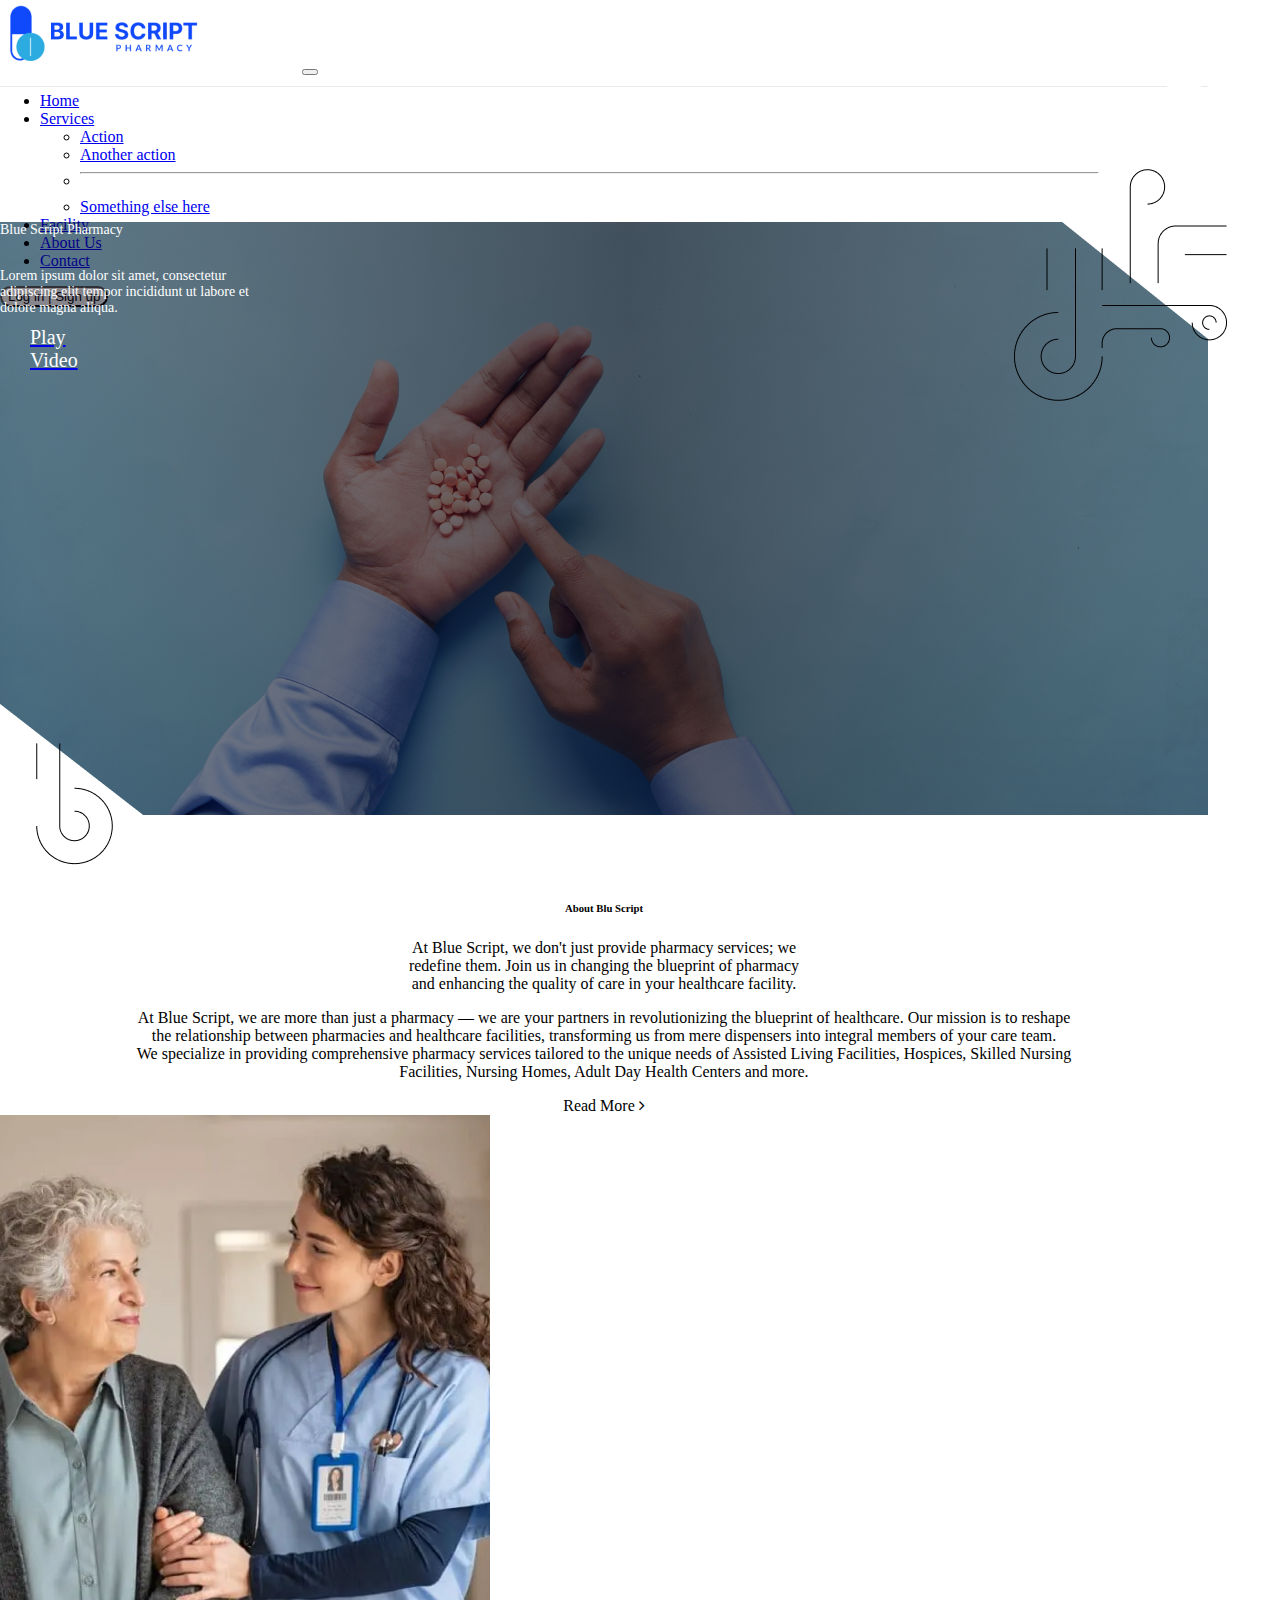
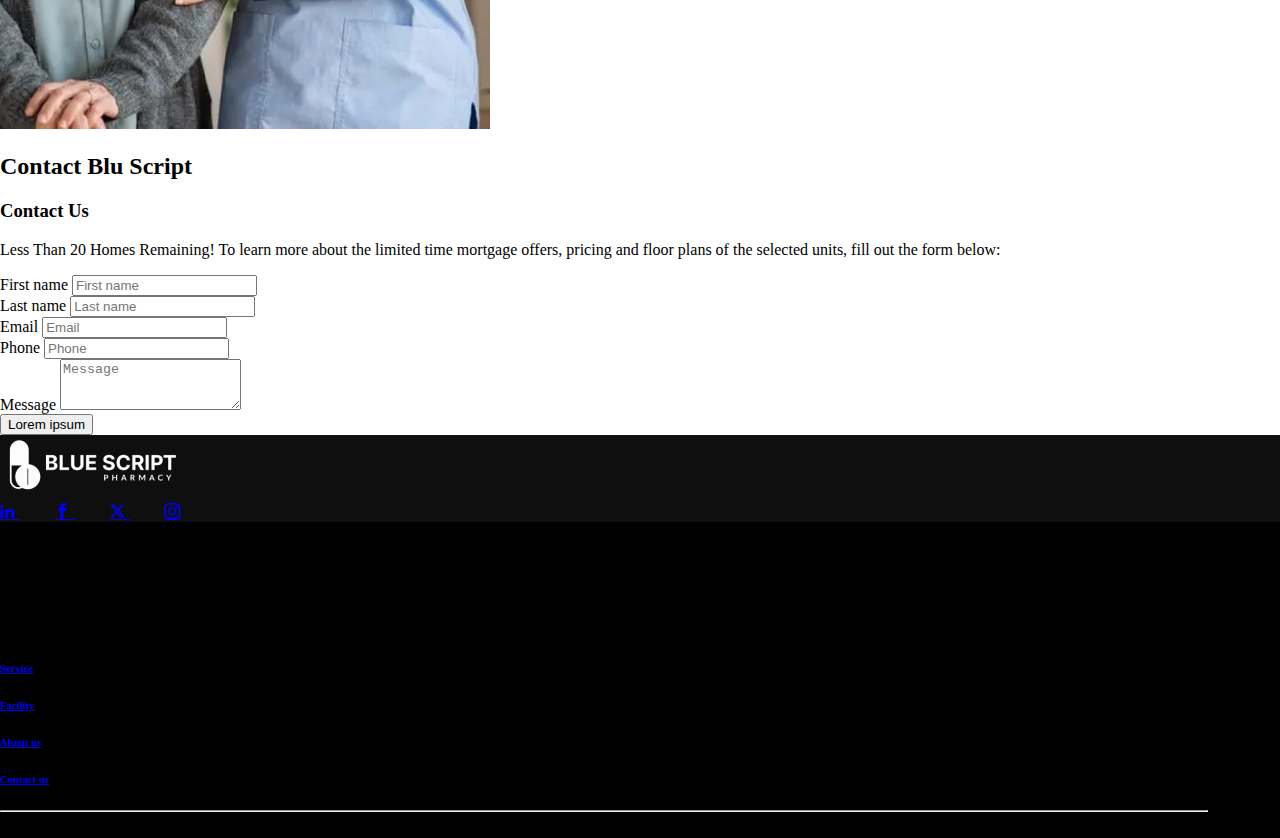
==== commit 912c134b: "Section: Contact us added and edit" ====
--- a/index.html
+++ b/index.html
@@ -177,6 +177,87 @@
         </div>
         <!-- end of section-2-------------------------->
        
+
+
+
+
+
+
+
+
+
+
+
+
+
+        <!-- Section: Contact us-->
+        <div class="container mt-5">
+          <div class="row justify-content-between align-items">
+          <!--right: image -->
+          <div class="col-xl-6 col-lg-6 col-md-12 col-sm-12 img-sara">
+            <img class="img-fluid" src="image/contact-us.png" alt="image">
+
+          </div>
+          <!--end of right: image -->
+
+          <!-- Left: form -->
+           <form class="col-xl-6 col-lg-6 col-md-12 col-sm-12 pe-0">
+            <h2 class="fs-5">Contact Blu Script</h2>
+            <h3>Contact Us</h3> 
+            <p>Less Than 20 Homes Remaining!
+              To learn more about the limited time mortgage offers, pricing and floor plans of the selected units, fill out the form below:</p> 
+            <div class="row mb-4">
+              <div class="col">
+                <div class="form-outline">
+                  <label class="form-label" for="form6Example1">First name</label>
+                  <input type="text" id="form6Example1" class="form-control" placeholder="First name" />
+                </div>
+              </div>
+              <div class="col">
+                <div class="form-outline">
+                  <label class="form-label" for="form6Example2">Last name</label>
+                  <input type="text" id="form6Example2" class="form-control" placeholder="Last name" />
+                </div>
+              </div>
+            </div>
+          
+            <div class="row mb-4">
+              <div class="col">
+               <!-- Email input -->
+               <div class="form-outline mb-4">
+                 <label class="form-label" for="form6Example5">Email</label>
+                 <input type="email" id="form6Example5" class="form-control" placeholder="Email"/>
+               </div>
+              </div>
+              <div class="col">
+                <!-- Number input -->
+                <div class="form-outline mb-4">
+                  <label class="form-label" for="form6Example6">Phone</label>
+                  <input type="number" id="form6Example6" class="form-control" placeholder="Phone"/>
+                </div>
+              </div>
+            </div>
+
+            <!-- Message input -->
+            <div data-mdb-input-init class="form-outline mb-4">
+              <label class="form-label" for="form6Example7">Message</label>
+              <textarea class="form-control" id="form6Example7" rows="3" placeholder="Message"></textarea>
+            </div>
+          
+            <!-- Submit button -->
+            <button data-mdb-ripple-init type="button" class="btn btn-primary btn-block rounded-pill mb-4"> Lorem ipsum </button>
+
+          </form>
+          <!--end of Left: form -->
+
+          
+        </div>
+        </div>
+        <!-- Section: Contact us-->
+
+
+
+
       </main>
 
       <!-- Footer -->
@@ -192,25 +273,24 @@
           >
          
               <!-- Left -->
-              <div class="d-flex align-items-center ms-5">
+              <div class="d-flex align-items-center ms-lg-5 ms-xl-5 ms-xxl-5">
                 <a href="#">
                   <img class="img-fluid" src="image/logo-black&white.png" />
                 </a>
               </div>
               <!--end of Left -->
 
-              <!-- Right -->
               <div class="me-5 d-flex align-items-center">
-                <a href="#" class="nav-link text-white me-0">
+                <a href="#" class="nav-link text-white pe-0 ps-4">
                   <span class="icon-linkedin2"></span>
                 </a>
-                <a href="#" class="nav-link text-white me-0">
+                <a href="#" class="nav-link text-white pe-0 ps-4">
                   <span class="icon-facebook"></span>
                 </a>
-                <a href="#" class="nav-link text-white me-0">
+                <a href="#" class="nav-link text-white pe-0 ps-4">
                   <span class="icon-x"></span>
                 </a>
-                <a href="#" class="nav-link text-white me-0">
+                <a href="#" class="nav-link text-white pe-0 ps-4">
                   <span class="icon-instagram"></span>
                 </a>
               <!--end of Right -->
@@ -230,7 +310,7 @@
   <div class="row d-flex justify-content-center">
     <div class="col-lg-8">
       <h6 class="mb-4">Blue Script</h6>
-      <p>
+      <p fw-lighter>
         At Blue Script, we are more than just a pharmacy — we are your partners in revolutionizing the blueprint of healthcare. Our mission is to reshape the relationship between pharmacies and healthcare facilities, transforming us from mere dispensers into integral members of your care team. We specialize in providing comprehensive pharmacy services tailored to the unique needs of Assisted Living Facilities, Hospices, Skilled Nursing Facilities, Nursing Homes, Adult Day Health Centers and more.
       </p>
     </div>
--- a/CSS/style.css
+++ b/CSS/style.css
@@ -113,24 +113,17 @@
 .icon-linkedin2:before {
   content: "\eaca";
 }
-
-
-
-
-
-
-
-
-
-
-
-
-
-
-
-
-
-
+/*********body**********/
+body{
+  margin: 0!important;
+  width: 100vw;
+}
+
+
+
+/*********body**********/
+
+/*********section: navbar**********/
 .container,
 .container-lg,
 .container-md,
@@ -162,6 +155,11 @@
 .navbar-btn {
   border-radius: 50px;
 }
+/*********section: navbar**********/
+
+
+
+
 
 /*********section-1**********/
 .section-1 {
@@ -252,9 +250,11 @@
 text-align: center;
 }
 /*********section-2**********/
-/*********footer**********/
-
-
-
-
-/*********footer**********/
+/*********section: contact us**********/
+
+
+/*********section: contact us**********/
+
+
+
+
